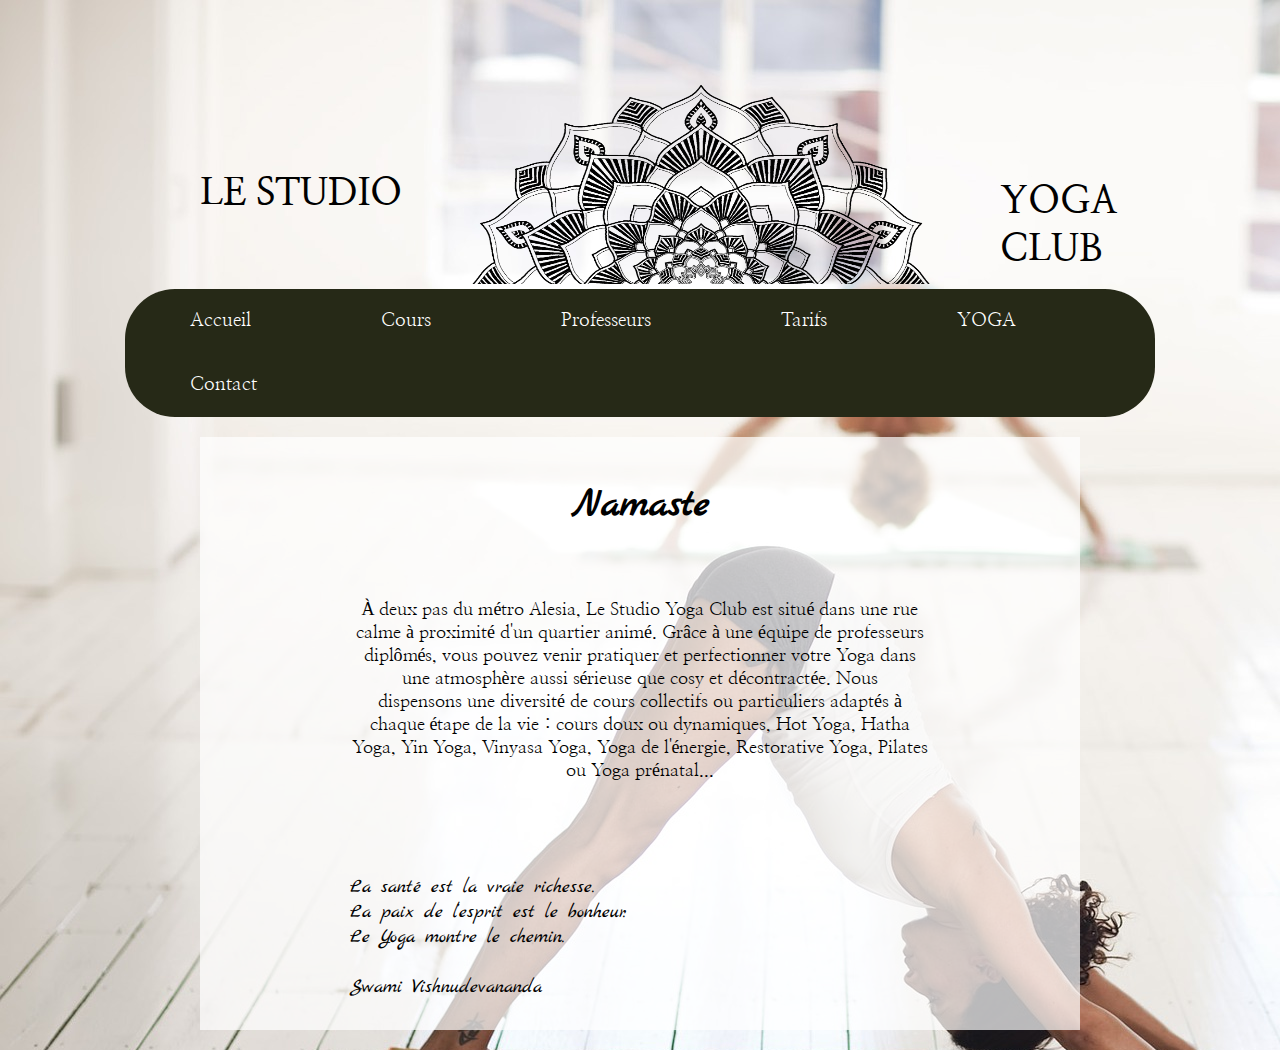
==== index.html @ ee7abad9 "site pret pour la mise en ligne" ====
<!DOCTYPE html>
<html lang="en">
<head>
    <meta charset="UTF-8">
    <meta name="viewport" content="width=device-width, initial-scale=1.0">
    <meta http-equiv="X-UA-Compatible" content="ie=edge">
    <link rel="stylesheet" href="style.css">
    <link href="https://fonts.googleapis.com/css?family=Marck+Script|Nanum+Myeongjo:800" rel="stylesheet">
    <title>Namaste Yoga</title>
</head>
<body>
<!--TOP-->
    <div class="nav">
        <h1 class="na">LE STUDIO</h1>
        <h1 class="yo">YOGA CLUB</h1>
            <img class="mandalas" src="./image/man.png" alt="">
        <ul> 
                <li><a href="../index.html">Accueil</a></li>
                <li><a href="./cours/cours.html">Cours</a></li>
                <li><a href="./professeurs/prof.html">Professeurs</a></li>
                <li><a href="./tarifs/tarifs.html">Tarifs</a></li>
                <li><a href="./yoga/yoga.html">YOGA</a></li>
                <li><a href="./contact/contact.html">Contact</a></li>
        </ul>
    </div>

<!--ACCUEIL-->
<div class="texte">
    <h2>Namaste</h2>
    <br>
    <p class="txt">À deux pas du métro Alesia, Le Studio Yoga Club est situé dans une rue calme à proximité d'un quartier animé. Grâce à une équipe de professeurs diplômés, vous pouvez venir pratiquer et perfectionner votre Yoga dans une atmosphère aussi sérieuse que cosy et décontractée. Nous dispensons une diversité de cours collectifs ou particuliers adaptés à chaque étape de la vie : cours doux ou dynamiques, Hot Yoga, Hatha Yoga, Yin Yoga, Vinyasa Yoga, Yoga de l'énergie, Restorative Yoga, Pilates ou Yoga prénatal...</p>
    <br><br><br>
    <p class="citation">La santé est la vraie richesse.
    <br>
    La paix de l’esprit est le bonheur.<br>
    Le Yoga montre le chemin.<br>
    <br>
    Swami Vishnudevananda</p>
</div>
    
</body>
</html>
---- style.css ----
body {
    margin: 0px;
    padding: 0px;
    background-image: url(./image/id1.jpg);
}

/*NAVBAR*/
.na{
    margin: 170px 0px -200px 100px;
    font-size: 38px;
    font-family: 'Nanum Myeongjo', serif;
}

.yo{
    margin: 160px 100px -200px 900px;
    font-size: 38px;
    font-family: 'Nanum Myeongjo', serif;
    }

.mandalas {
    width: 500px;
    height: 200px;
    margin: 10px 350px 0px 350px;
}

.nav {
    margin: 0px 100px;
    font-family: 'Nanum Myeongjo', serif;
}

ul {
    list-style-type: none;
    padding: 0;
    overflow: hidden;
    background-color: rgb(38, 41, 23);
    border-radius: 50px;
    margin: 0px 25px;
}

li {
    float: left;
    margin: 0px 15px;
}

li a {
    display: block;
    color: white; 
    text-align: center; 
    padding: 20px 50px; 
    text-decoration: none; 
    font-size: 19px; 
}

li a:hover {
    color: #718093;
}

/*ACCUEIL*/
.texte {
    padding: 10px 150px;
    margin: 20px 200px;
    background-color: rgba(255, 255, 255, 0.7)
}

h2 {
    font-family: 'Marck Script', cursive;
    font-size: 40px;
    text-align: center;
}

.txt {
    font-family: 'Nanum Myeongjo', serif;
    text-align: center;
    font-size: 18px;
}

.citation {
    font-family: 'Marck Script', cursive;
    font-size: 20px; 
}
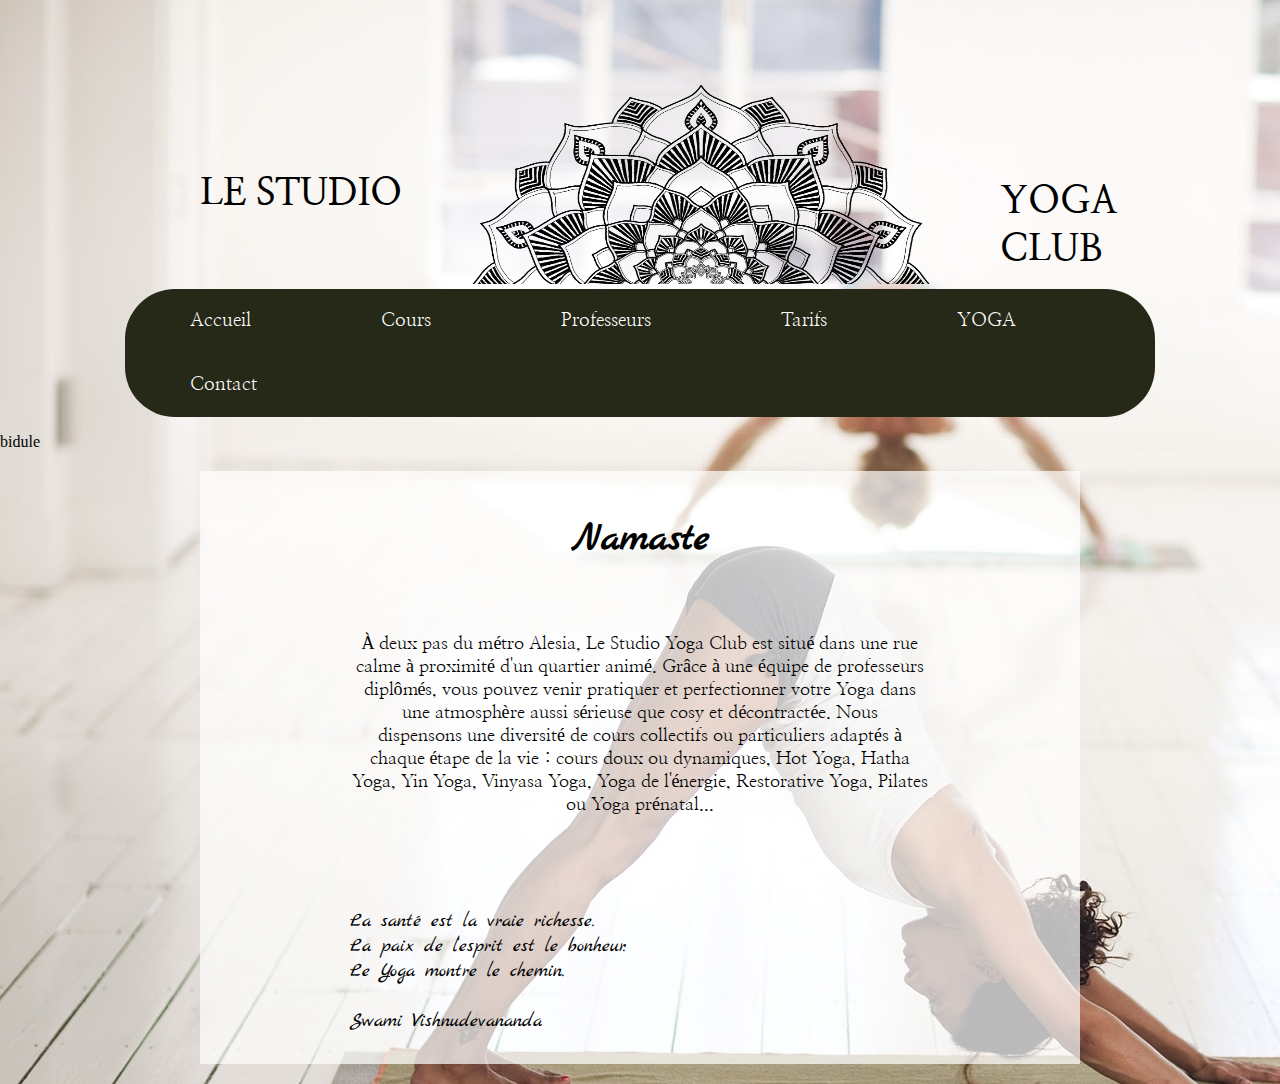
==== commit 4f2674c3: "petite modif" ====
--- a/index.html
+++ b/index.html
@@ -23,6 +23,7 @@
                 <li><a href="./contact/contact.html">Contact</a></li>
         </ul>
     </div>
+    <p>bidule</p>
 
 <!--ACCUEIL-->
 <div class="texte">
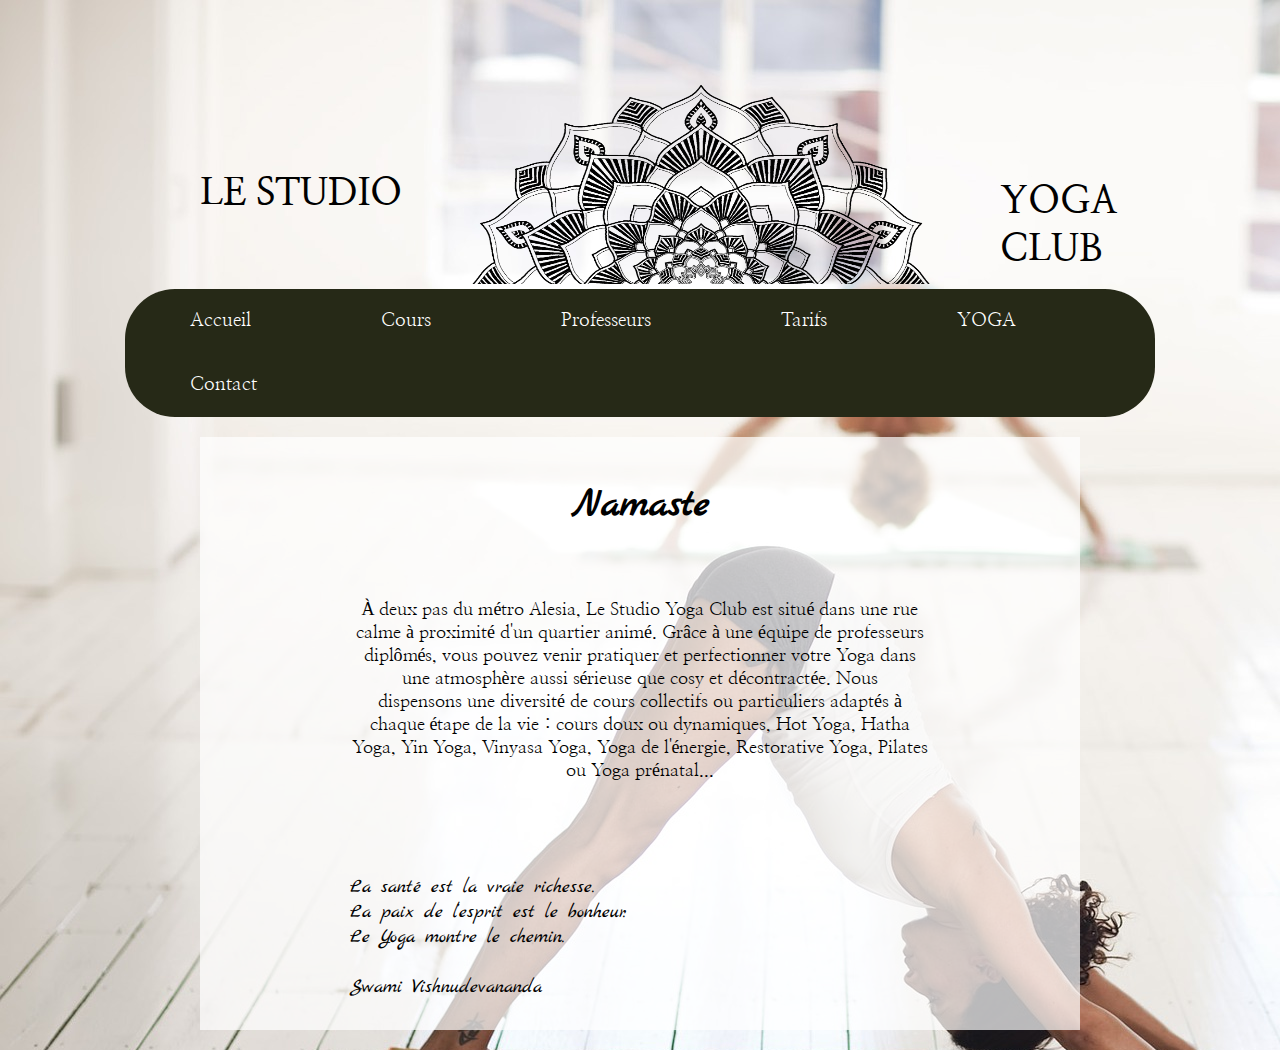
==== commit bc5c7202: "fix modif" ====
--- a/index.html
+++ b/index.html
@@ -23,7 +23,6 @@
                 <li><a href="./contact/contact.html">Contact</a></li>
         </ul>
     </div>
-    <p>bidule</p>
 
 <!--ACCUEIL-->
 <div class="texte">
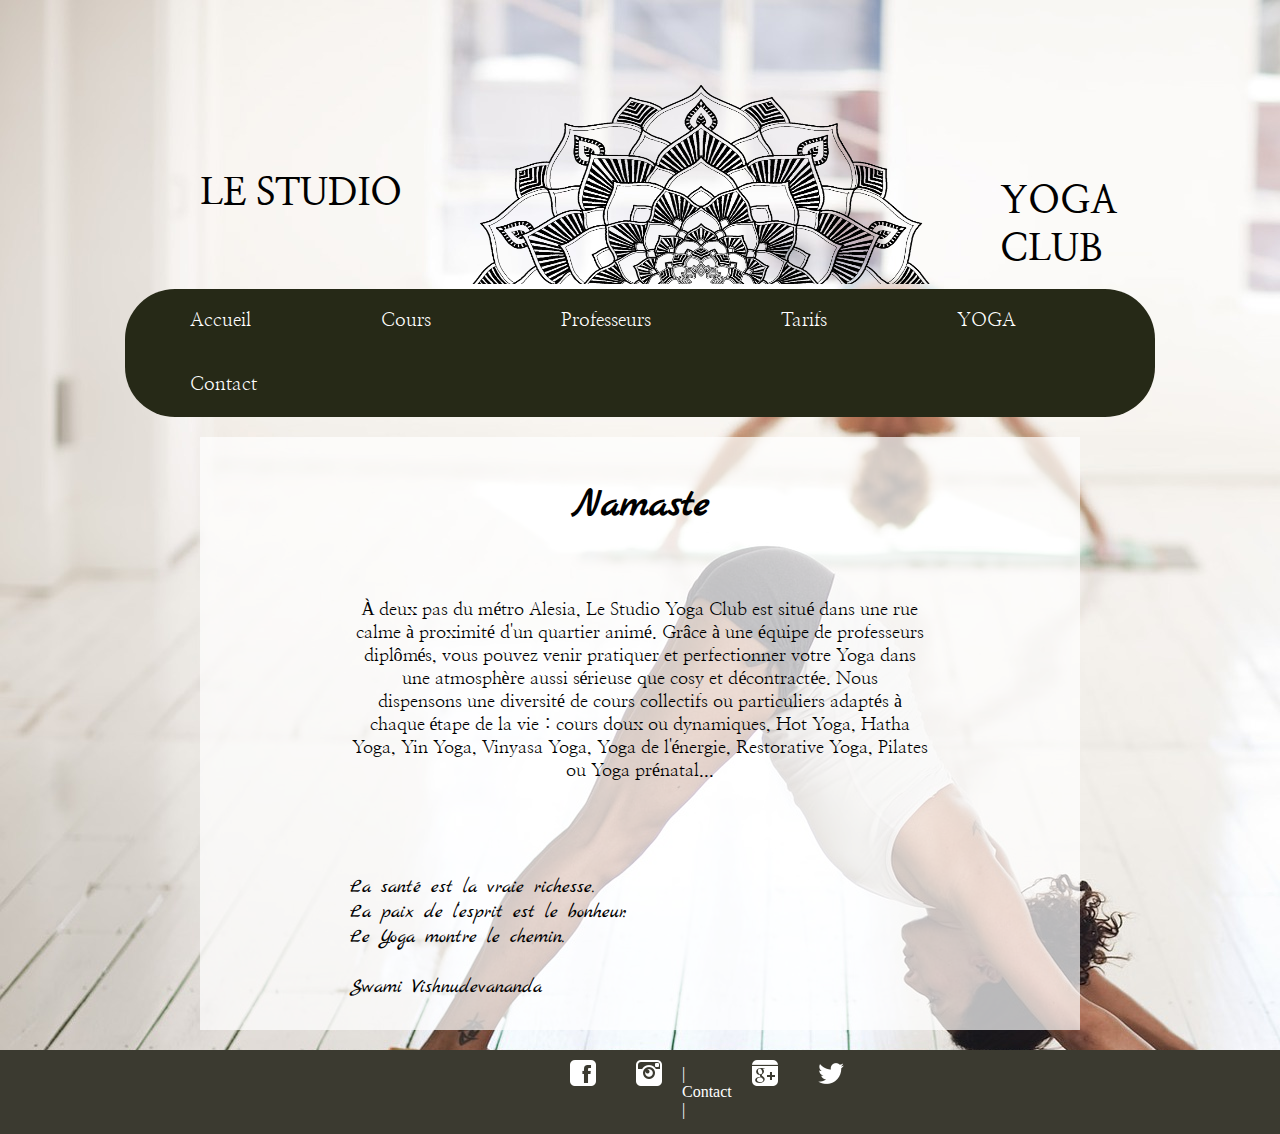
==== commit d3f6348f: "modif footer" ====
--- a/index.html
+++ b/index.html
@@ -39,4 +39,16 @@
 </div>
     
 </body>
+
+<footer>
+        <div class="foot">
+        <div class="imgfoo"><a href="#"><img src="./image/fb.png" alt=""></div></a> 
+        <div class="imgfoo"><a href="#"><img src="./image/inst.png" alt=""></div></a>  
+        <a class="foo" href="./contact/contact.html">| Contact |</a>
+        <div class="imgfoo"><a href="#"><img src="./image/goo.png" alt=""></div></a> 
+        <div class="imgfoo"><a href="#"><img src="./image/twi.png" alt=""></div></a> 
+        </div>
+    </footer>
+    
+
 </html>--- a/style.css
+++ b/style.css
@@ -79,3 +79,26 @@
     font-size: 20px; 
 }
 
+
+/*FOOTER*/
+footer {
+    background-color: #3b3a30;
+    width: 100%;
+    position: absolute;
+    color: white; 
+}
+
+.foot {
+    display: flex;
+    margin: 0px 550px;
+}
+
+.imgfoo {
+    margin: 10px 20px;
+}
+
+.foo {
+    text-decoration: none;
+    color: white;
+    margin: 15px 0px;
+}